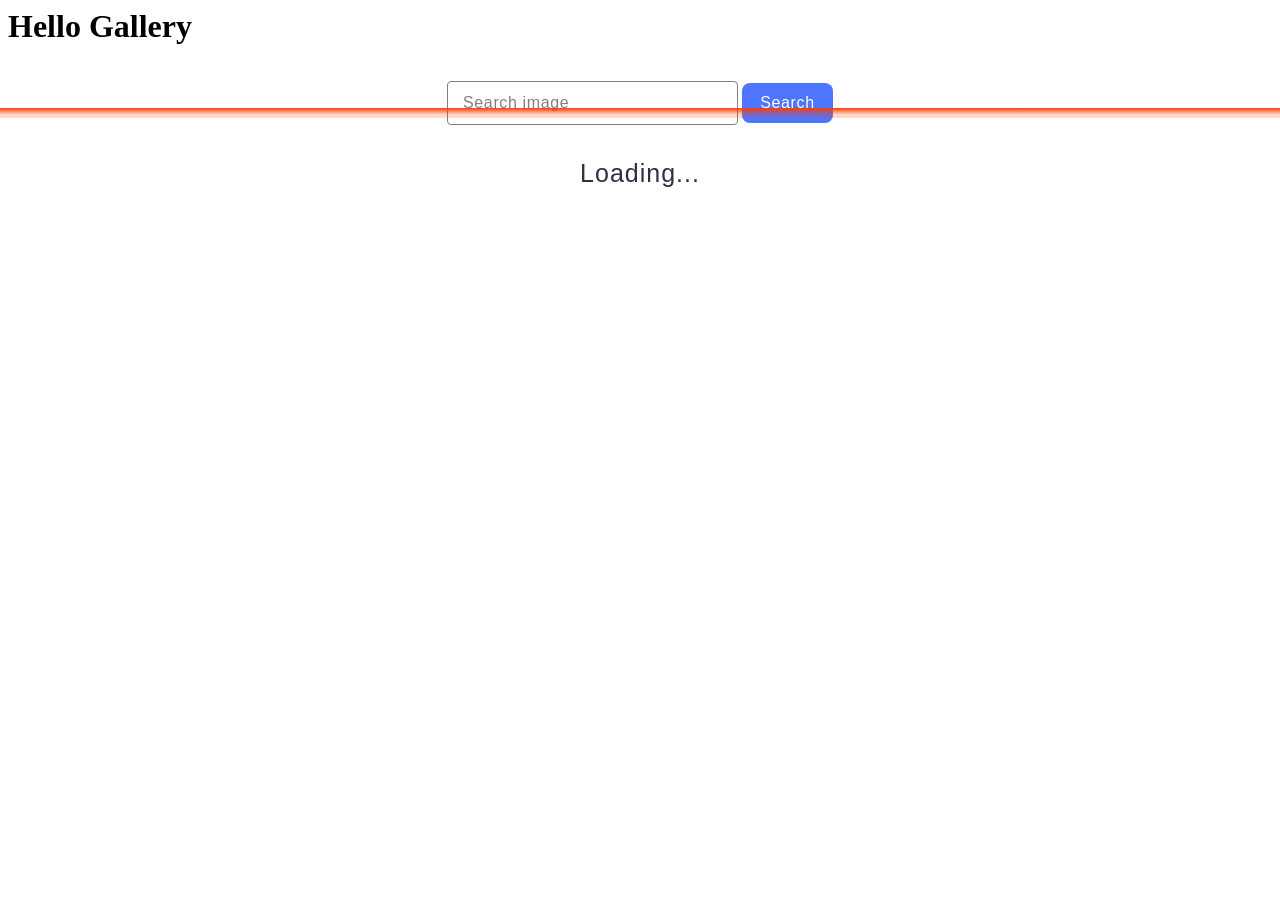
==== src/index.html @ 08dbd61f "Initial commit" ====
<!DOCTYPE html>
<html lang="en">
<head>
	<meta charset="UTF-8">
	<meta name="viewport" content="width=device-width, initial-scale=1.0">
	<title>Images Search</title>
	<link rel="stylesheet" href="./css/styles.css">
</head>
<body>
	<header>
		<h1>Hello Gallery</h1>
	</header>
	<main>
		<form class="search-form">
			<input class="form-input" type="text" name="searchInput" placeholder="Search image" required>
			<button class="form-btn">Search</button>
		</form>

		<p class="loader">Loading...<span class="loader-line"></span></p>
		
		<ul class="gallery"></ul>

	</main>
	<script src="./main.js" type="module"></script>
</body>
</html>
---- src/css/styles.css ----
h1,
h2,
h3,
h4,
h5,
h6,
p {
	margin: 0;
}

ul {
	margin: 0;
	padding: 0;
	list-style: none;
}

a {
	color: currentColor;
	text-decoration: none;
}

button {
	cursor: pointer;
}

img {
	display: block;
	max-width: 100%;
	height: auto;
}

:root {
	--font-family: "Montserrat", sans-serif;
}

h1 {
	margin-bottom: 36px;
}

form {
	text-align: center;
	margin-bottom: 32px;
}

input {
	width: 272px;
	height: 40px;
	flex-shrink: 0;
	border-radius: 4px;
	border: 1px solid #808080;
	color: #808080;
	font-family: var(--font-family);
	font-weight: 400;
	font-size: 16px;
	line-height: 150%;
	letter-spacing: 0.04em;
	padding-left: 15px;
}
input::placeholder {
	font-family: var(--font-family);
	font-weight: 400;
	font-size: 16px;
	line-height: 150%;
	letter-spacing: 0.04em;
	color: #808080;
}

button {
	padding: 8px 16px;
	justify-content: center;
	align-items: center;
	width: 91px;
	height: 40px;
	border: none;
	border-radius: 8px;
	background: #4e75ff;
	color: #fff;
	font-family: var(--font-family);
	font-weight: 400;
	font-size: 16px;
	line-height: 150%;
	letter-spacing: 0.04em;
}

h3 {
	font-family: var(--font-family);
	font-weight: 600;
	font-size: 12px;
	line-height: 133%;
	letter-spacing: 0.04em;
	color: #2e2f42;
	margin-bottom: 4px;
}

p {
	font-family: var(--font-family);
	font-weight: 400;
	font-size: 12px;
	line-height: 133%;
	letter-spacing: 0.04em;
	color: #2e2f42;
	margin-bottom: 4px;
}

.gallery {
	display: flex;
	flex-wrap: wrap;
	gap: 24px;
	margin-top: 32px;
	justify-content: center;
}

.gallery-item {
	border: 1px solid #808080;
}

.gallery-image {
	width: 360px;
	height: 200px;
	margin-bottom: 5px;
}

.image-description {
	display: flex;
	gap: 32px;
	justify-content: center;
}

.decsription-item {
	text-align: center;
}

.loader {
	text-align: center;
	font-size: 25px;
}

.loader-line {
	width: 100vw;
	height: 10px;
	display: inline-block;
	position: relative;
	background: linear-gradient(0deg, rgba(255, 61, 0, 0.2) 33%, #ff3d00 100%);
	box-sizing: border-box;
	animation: runningstrip 500ms linear infinite;
	text-align: center;
	font-size: 25px;
	position: absolute;
	top: 12%;
	left: 0;
}

@keyframes runningstrip {
	0% {
		transform: scale(0);
	}

	100% {
		transform: scale(1);
	}

	0% {
		transform: scale(0);
	}
}
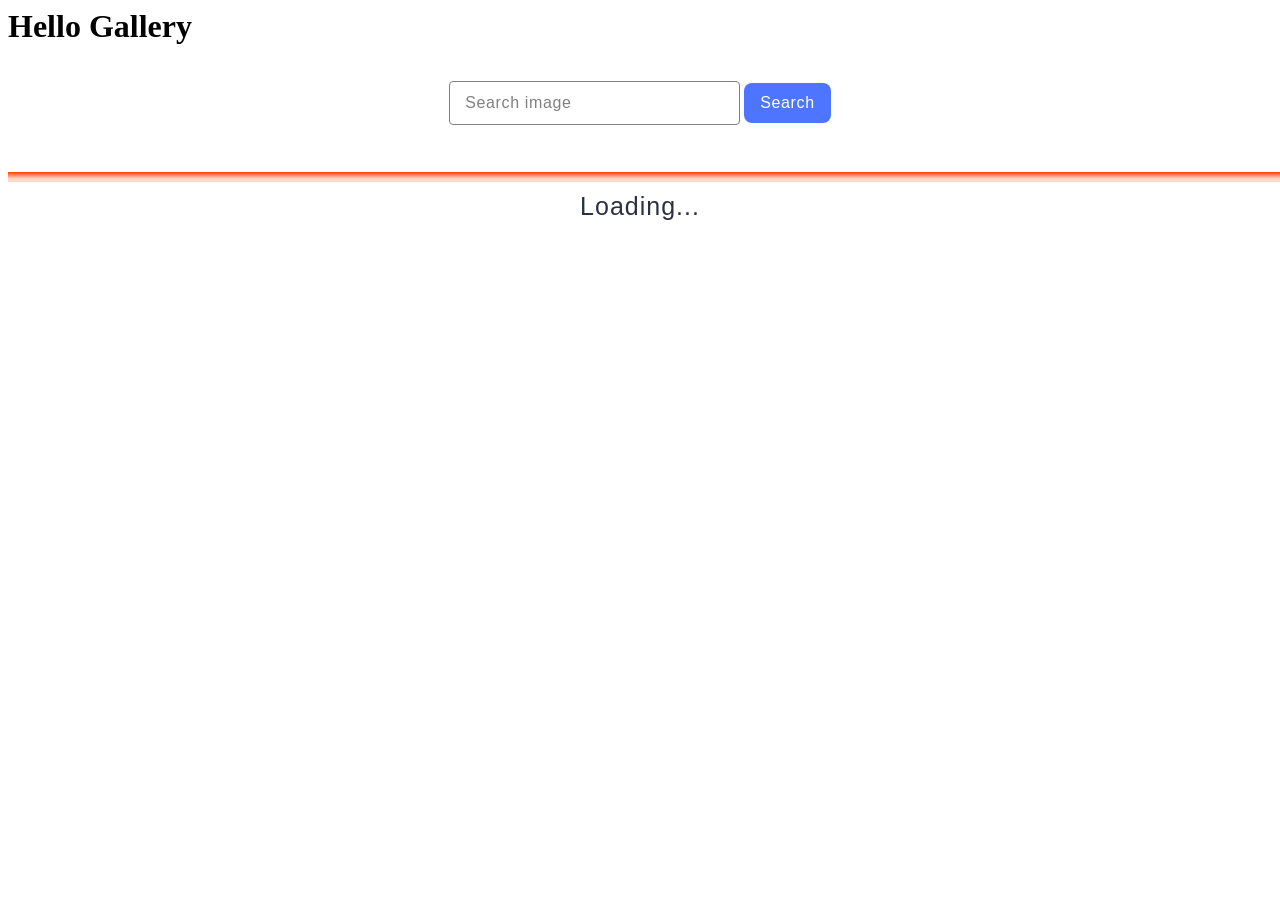
==== commit ac1bddb9: "'update'" ====
--- a/src/index.html
+++ b/src/index.html
@@ -16,9 +16,11 @@
 			<button class="form-btn">Search</button>
 		</form>
 
-		<p class="loader">Loading...<span class="loader-line"></span></p>
+		<p class="loader"><span class="loader-line"></span>Loading...</p>
 		
 		<ul class="gallery"></ul>
+
+		<button class="load-more-btn" style="display:none;">Load more</button>
 
 	</main>
 	<script src="./main.js" type="module"></script>
--- a/src/css/styles.css
+++ b/src/css/styles.css
@@ -65,12 +65,8 @@
 	color: #808080;
 }
 
-button {
+.form-btn {
 	padding: 8px 16px;
-	justify-content: center;
-	align-items: center;
-	width: 91px;
-	height: 40px;
 	border: none;
 	border-radius: 8px;
 	background: #4e75ff;
@@ -78,8 +74,22 @@
 	font-family: var(--font-family);
 	font-weight: 400;
 	font-size: 16px;
-	line-height: 150%;
+	line-height: 1.5;
 	letter-spacing: 0.04em;
+}
+
+.load-more-btn {
+	padding: 8px 16px;
+	border: none;
+	border-radius: 8px;
+	background: #4e75ff;
+	color: #fff;
+	font-family: var(--font-family);
+	font-weight: 400;
+	font-size: 16px;
+	line-height: 1.5;
+	letter-spacing: 0.04em;
+	margin: 0 auto;
 }
 
 h3 {
@@ -108,6 +118,7 @@
 	gap: 24px;
 	margin-top: 32px;
 	justify-content: center;
+	margin-bottom: 30px;
 }
 
 .gallery-item {
@@ -145,9 +156,6 @@
 	animation: runningstrip 500ms linear infinite;
 	text-align: center;
 	font-size: 25px;
-	position: absolute;
-	top: 12%;
-	left: 0;
 }
 
 @keyframes runningstrip {
